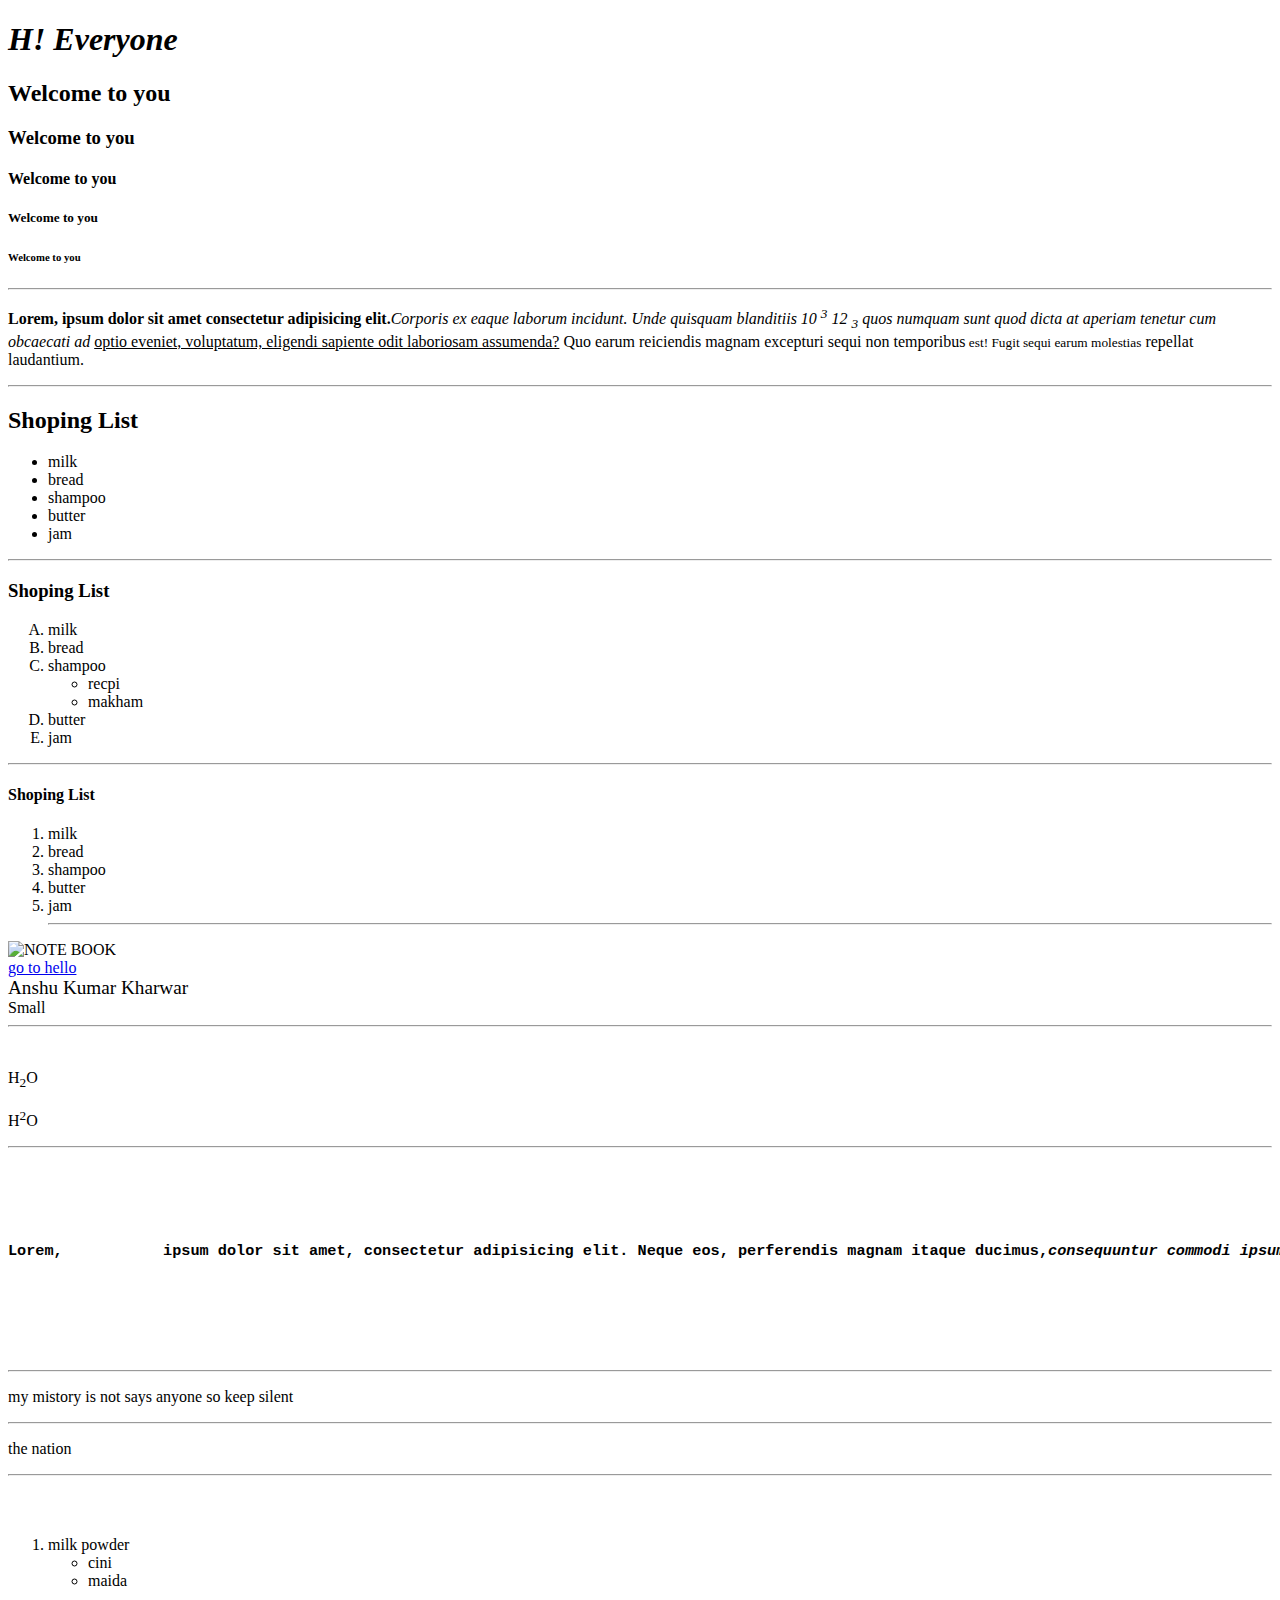
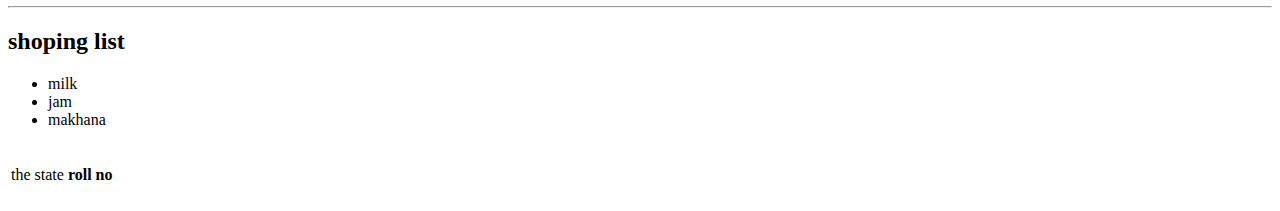
==== index.html @ 22db65f3 "Apna knowledge" ====
<!DOCTYPE html>
<html lang="en">
<head>
    <meta charset="UTF-8">
    <meta name="viewport" content="width=device-width, initial-scale=1.0">
    <title>Apana Knowledge</title>
</head>
<body>

    <body>
        <h1>
        <i>H! Everyone</i>
        </h1>
    </body>
                               
    <h2>Welcome to you</h2>
    <h3>Welcome to you</h3>
    <h4>Welcome to you</h4>
    <h5>Welcome to you</h5>
    <h6>Welcome to you</h6>
    <hr>
    <p><b>Lorem, ipsum dolor sit amet consectetur adipisicing elit.</b><i>Corporis ex eaque laborum incidunt. Unde quisquam blanditiis  10 <sup>3</sup> 12 <sub>3</sub> quos numquam sunt quod dicta at aperiam tenetur cum obcaecati ad </i><u>optio eveniet, voluptatum, eligendi sapiente odit laboriosam assumenda?</u> Quo earum reiciendis magnam excepturi sequi non temporibus<small> est! Fugit sequi earum molestias</small> repellat laudantium.</p>

    <hr>
    <h2>Shoping List</h2>
    <ul>
        <li>milk</li>
        <li>bread</li>
        <li>shampoo</li>
        <li>butter</li>
        <li>jam</li>
    </ul>
    <hr>
    <h3>Shoping List</h3>
    <ol type="A">
        <li>milk</li>
        <li>bread</li>
        <li>shampoo</li>
        <ul>
            <li>recpi</li>
            <li>makham</li>
        </ul>
        <li>butter</li>
        <li>jam</li>
    </ol>
    <hr>
    <h4>Shoping List</h4>
    <ol>
        <li>milk</li>
        <li>bread</li>
        <li>shampoo</li>
        <li>butter</li>
        <li>jam</li>
    <hr>
    </ol>
    <img src = "https://www.solo.in/image/cache/Web%20upload%201500px%20Courier/NA553/MIX/1-1000x1000.jpg" alt = "NOTE BOOK" height="100" width="100"/>
     
     <br />
     <a href="/hello.html"> go to hello </a>
     <br />
     <big>Anshu Kumar Kharwar</big>
     <br />
     <samll>Small</samll>
     <hr>
     <br />
     <p>H<sub>2</sub>O</p>
     <p>H<sup>2</sup>O</p>
     <hr>
     <pre>
        <h3>
        <p>Lorem,           <b>ipsum dolor sit amet, consectetur adipisicing elit. Neque eos, perferendis magnam itaque ducimus,</b><i>consequuntur commodi ipsum veniam, nam quaerat laborum! Ipsum qui eligendi,</i></p>
        </h3>
     </pre>
     <hr>
     
        <p>my mistory is not says anyone so keep silent</p>

     <hr>
    <table>
        <tr>
           
            <p>
                the nation
            </p>    
         </tr>   
        <td>

        <p>the state</p>
        </td>
        <hr>
        <br>
        <th>roll no</th>
        <br>
         <ol> <!-- orderd list  -->
            <li> <!--list item-->
                milk powder
                <ul> <!--unorderd list-->
                    <li>cini</li>
                    <li>maida</li>
                </ul>
            </li>
        </ol>
        
        <hr>
        <h2>shoping list</h2>
        <ul>
            <li>milk</li>
            <li>jam</li>
            <li>makhana</li>
        
        </ul>
</body>
</html>
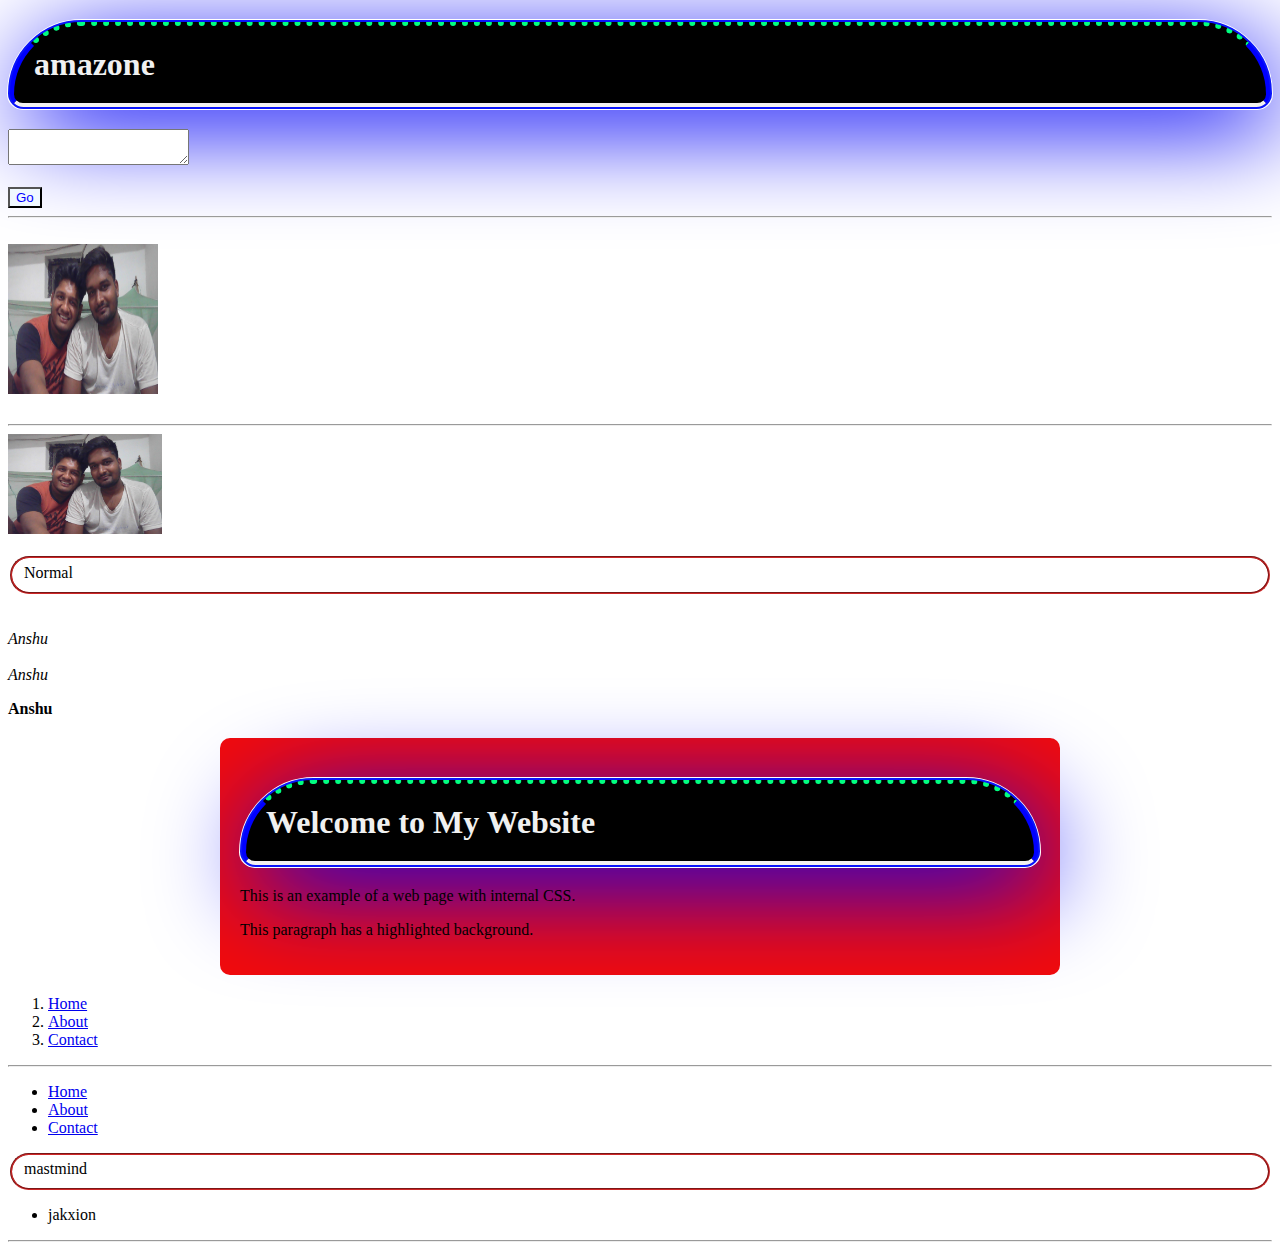
==== commit 00059919: "Add files via upload" ====
--- a/index.html
+++ b/index.html
@@ -3,111 +3,72 @@
 <head>
     <meta charset="UTF-8">
     <meta name="viewport" content="width=device-width, initial-scale=1.0">
-    <title>Apana Knowledge</title>
+    <title>Document</title>
+    <link rel="stylesheet" href="style.css">
 </head>
 <body>
+    <!-- <h1> Hello world </h1>
+    <h1>Namste Duniaa</h1>
+    <h2><b>Hii</b></h2>
+    <button>click me</button>
+    <br >
+     <a>amit</a>
+    <br />
+    <hr>
+    <h1>Good Night Everyone</h1>
+    <hr/> -->
 
-    <body>
-        <h1>
-        <i>H! Everyone</i>
-        </h1>
-    </body>
-                               
-    <h2>Welcome to you</h2>
-    <h3>Welcome to you</h3>
-    <h4>Welcome to you</h4>
-    <h5>Welcome to you</h5>
-    <h6>Welcome to you</h6>
+    <p><h1>amazone</h1></p>
+    <textarea name="" id=""></textarea>
+    <br>
+    <br>
+    <button>Go</button>
+    <br/>
     <hr>
-    <p><b>Lorem, ipsum dolor sit amet consectetur adipisicing elit.</b><i>Corporis ex eaque laborum incidunt. Unde quisquam blanditiis  10 <sup>3</sup> 12 <sub>3</sub> quos numquam sunt quod dicta at aperiam tenetur cum obcaecati ad </i><u>optio eveniet, voluptatum, eligendi sapiente odit laboriosam assumenda?</u> Quo earum reiciendis magnam excepturi sequi non temporibus<small> est! Fugit sequi earum molestias</small> repellat laudantium.</p>
+    <br>
+    
+        <img src="Brothers.jpg" alt="Brothers" height="150px" width="150px">
 
+    
+    <br/>
+    <!-- <iframe src="Brothers.jpg" frameborder="0"></iframe> -->
+    <br>
     <hr>
-    <h2>Shoping List</h2>
-    <ul>
-        <li>milk</li>
-        <li>bread</li>
-        <li>shampoo</li>
-        <li>butter</li>
-        <li>jam</li>
-    </ul>
-    <hr>
-    <h3>Shoping List</h3>
-    <ol type="A">
-        <li>milk</li>
-        <li>bread</li>
-        <li>shampoo</li>
+    <img src="Brothers.jpg" alt="Brothers" sizes="100px" srcset="Brothers.jpg" height="100px">
+    <br>
+    <br>
+    <fieldset>Normal</fieldset>
+    <br>
+    <br>
+
+    <em>Anshu</em><br><br>
+    <i>Anshu</i>
+    <p><b>Anshu</b></p>
+    <div class="container">
+        <h1>Welcome to My Website</h1>
+        <p>This is an example of a web page with internal CSS.</p>
+        <p>This paragraph has a <span class="highlight">highlighted 
+       background</span>.</p>
+        </div>
+        <nav>
+            <ol>
+            <li><a href="index.html">Home</a></li> <!--li maens:- list item-->
+            <li><a href="about.html">About</a></li>
+            <li><a href="contact.html">Contact</a></li>
+            </ol>
+            <hr>
+            <ul>
+               <li><a href="index.html">Home</a></li>
+               <li><a href="about.html">About</a></li>
+               <li><a href="contact.html">Contact</a></li>
+            </ul>
+            </nav>
+            <fieldset>mastmind</fieldset>
         <ul>
-            <li>recpi</li>
-            <li>makham</li>
-        </ul>
-        <li>butter</li>
-        <li>jam</li>
-    </ol>
-    <hr>
-    <h4>Shoping List</h4>
-    <ol>
-        <li>milk</li>
-        <li>bread</li>
-        <li>shampoo</li>
-        <li>butter</li>
-        <li>jam</li>
-    <hr>
-    </ol>
-    <img src = "https://www.solo.in/image/cache/Web%20upload%201500px%20Courier/NA553/MIX/1-1000x1000.jpg" alt = "NOTE BOOK" height="100" width="100"/>
-     
-     <br />
-     <a href="/hello.html"> go to hello </a>
-     <br />
-     <big>Anshu Kumar Kharwar</big>
-     <br />
-     <samll>Small</samll>
-     <hr>
-     <br />
-     <p>H<sub>2</sub>O</p>
-     <p>H<sup>2</sup>O</p>
-     <hr>
-     <pre>
-        <h3>
-        <p>Lorem,           <b>ipsum dolor sit amet, consectetur adipisicing elit. Neque eos, perferendis magnam itaque ducimus,</b><i>consequuntur commodi ipsum veniam, nam quaerat laborum! Ipsum qui eligendi,</i></p>
-        </h3>
-     </pre>
-     <hr>
-     
-        <p>my mistory is not says anyone so keep silent</p>
+            <li>jakxion</li>
+        </ul> 
+        <hr>
+        <p><a><w3schools class="http://www.w3schools.com"></w3schools></a></p>
 
-     <hr>
-    <table>
-        <tr>
-           
-            <p>
-                the nation
-            </p>    
-         </tr>   
-        <td>
-
-        <p>the state</p>
-        </td>
-        <hr>
-        <br>
-        <th>roll no</th>
-        <br>
-         <ol> <!-- orderd list  -->
-            <li> <!--list item-->
-                milk powder
-                <ul> <!--unorderd list-->
-                    <li>cini</li>
-                    <li>maida</li>
-                </ul>
-            </li>
-        </ol>
-        
-        <hr>
-        <h2>shoping list</h2>
-        <ul>
-            <li>milk</li>
-            <li>jam</li>
-            <li>makhana</li>
-        
-        </ul>
-</body>
+</body>        
 </html>--- a/style.css
+++ b/style.css
@@ -0,0 +1,55 @@
+/* h1 {
+  color : rgb(13, 154, 201);
+}
+h2 {
+  color :rgb(50, 255, 8);
+
+button {
+  color :blue;
+  background-color : red
+} */
+h1 {
+  max-width: 10000px;
+  max-height: 100px;
+  padding: 20px;
+  margin: 20px auto;
+  
+  color : rgb(240, 241, 241);
+  background-color: black;
+  box-shadow: 10px 20px 100px rgb(0, 0, 246);
+  text-align: left;
+  border-style: solid;
+  border-color: rgb(243, 241, 241);
+  border-radius: 20px;
+  border-width: 6px;
+  border-top-color: rgb(0, 255, 128);
+  border-left-color: blue;
+  border-right-color: blue;
+  border-top-style: dotted;
+  outline: auto;
+  outline-color: rgb(10,20,250);
+  border-top-right-radius: 100px;
+  border-top-left-radius: 100px;
+  border-top-right-radius: 100px;
+
+
+
+  
+}
+button {
+  color : blue;
+  background-color: aliceblue;
+}
+.container {
+  max-width: 800px;
+  margin: 20px auto;
+  padding: 20px;
+  background-color: #f20b0b;
+  border-radius: 10px;
+  7box-shadow: 0 0 10px rgba(0,0,0,0.1);
+}
+fieldset {
+  border-radius: 200px;
+  /* border-bottom: 20px; */
+  border-color: #ce2727;
+}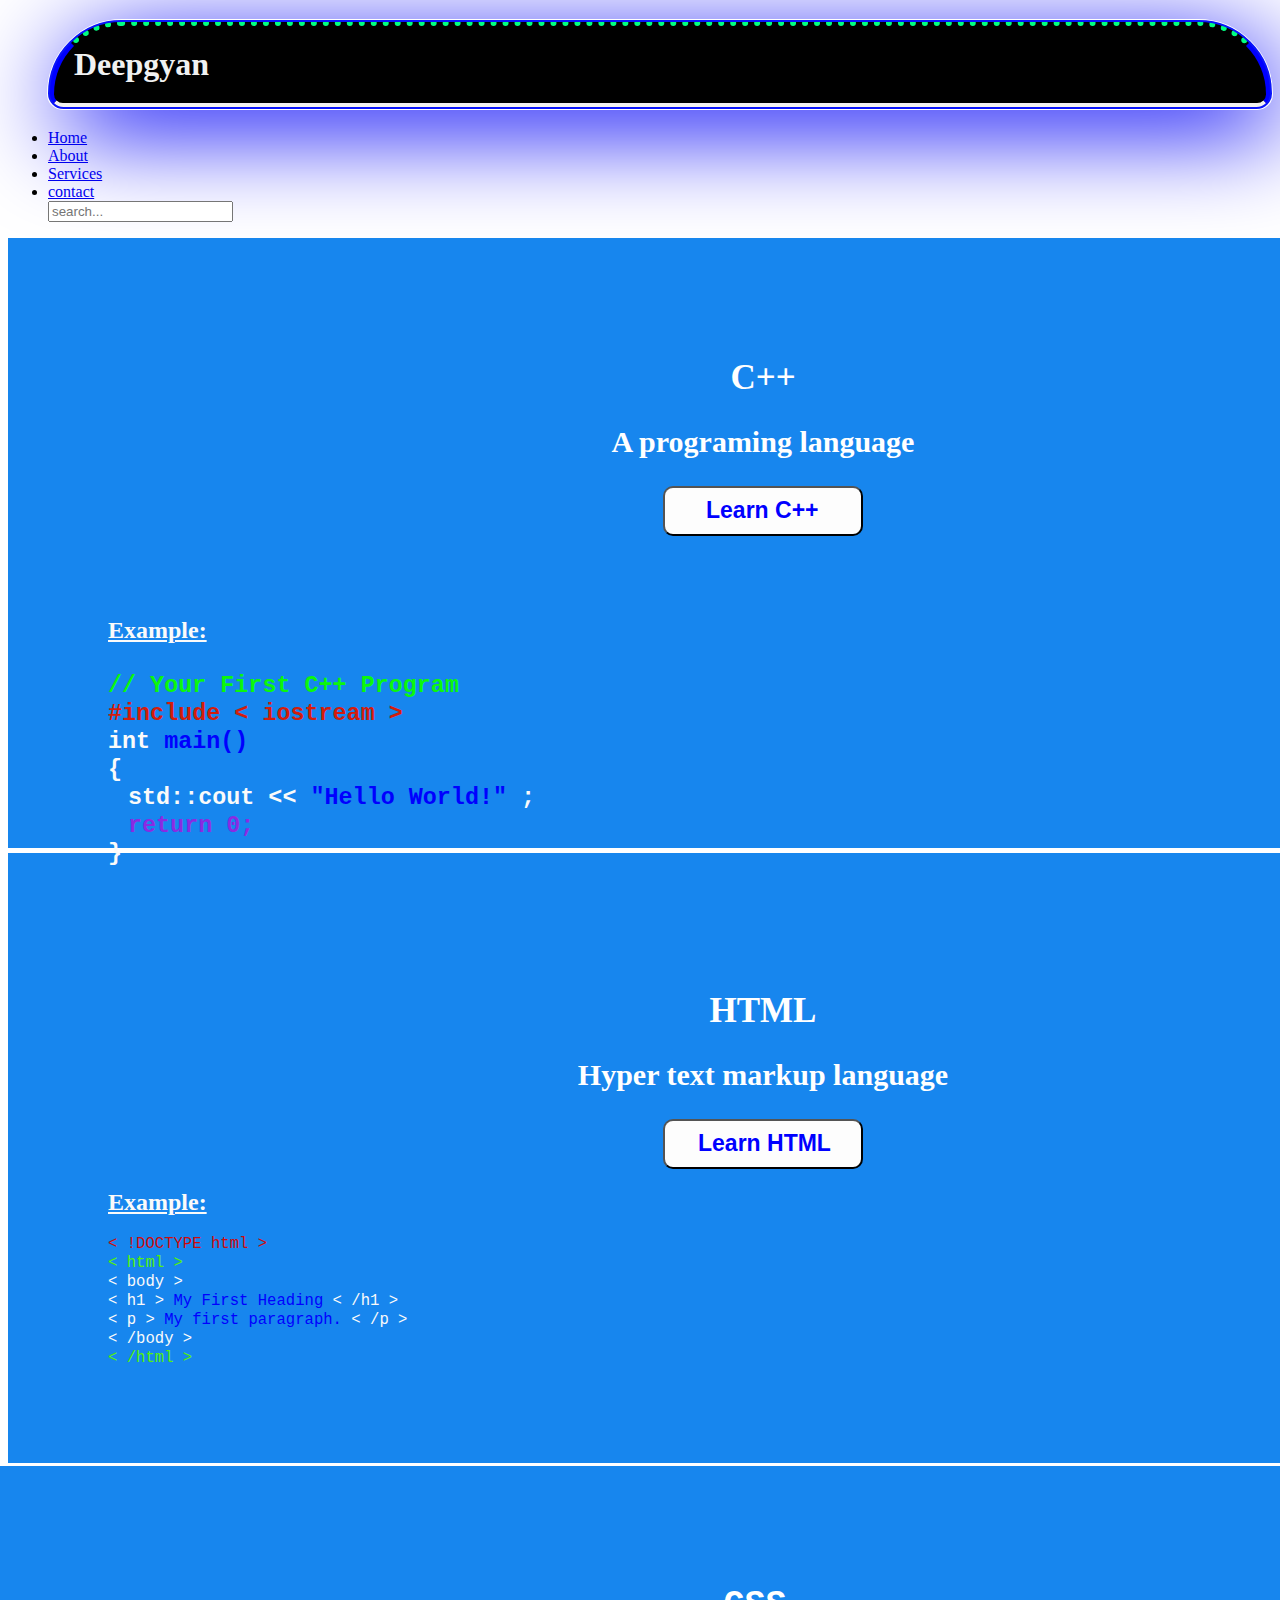
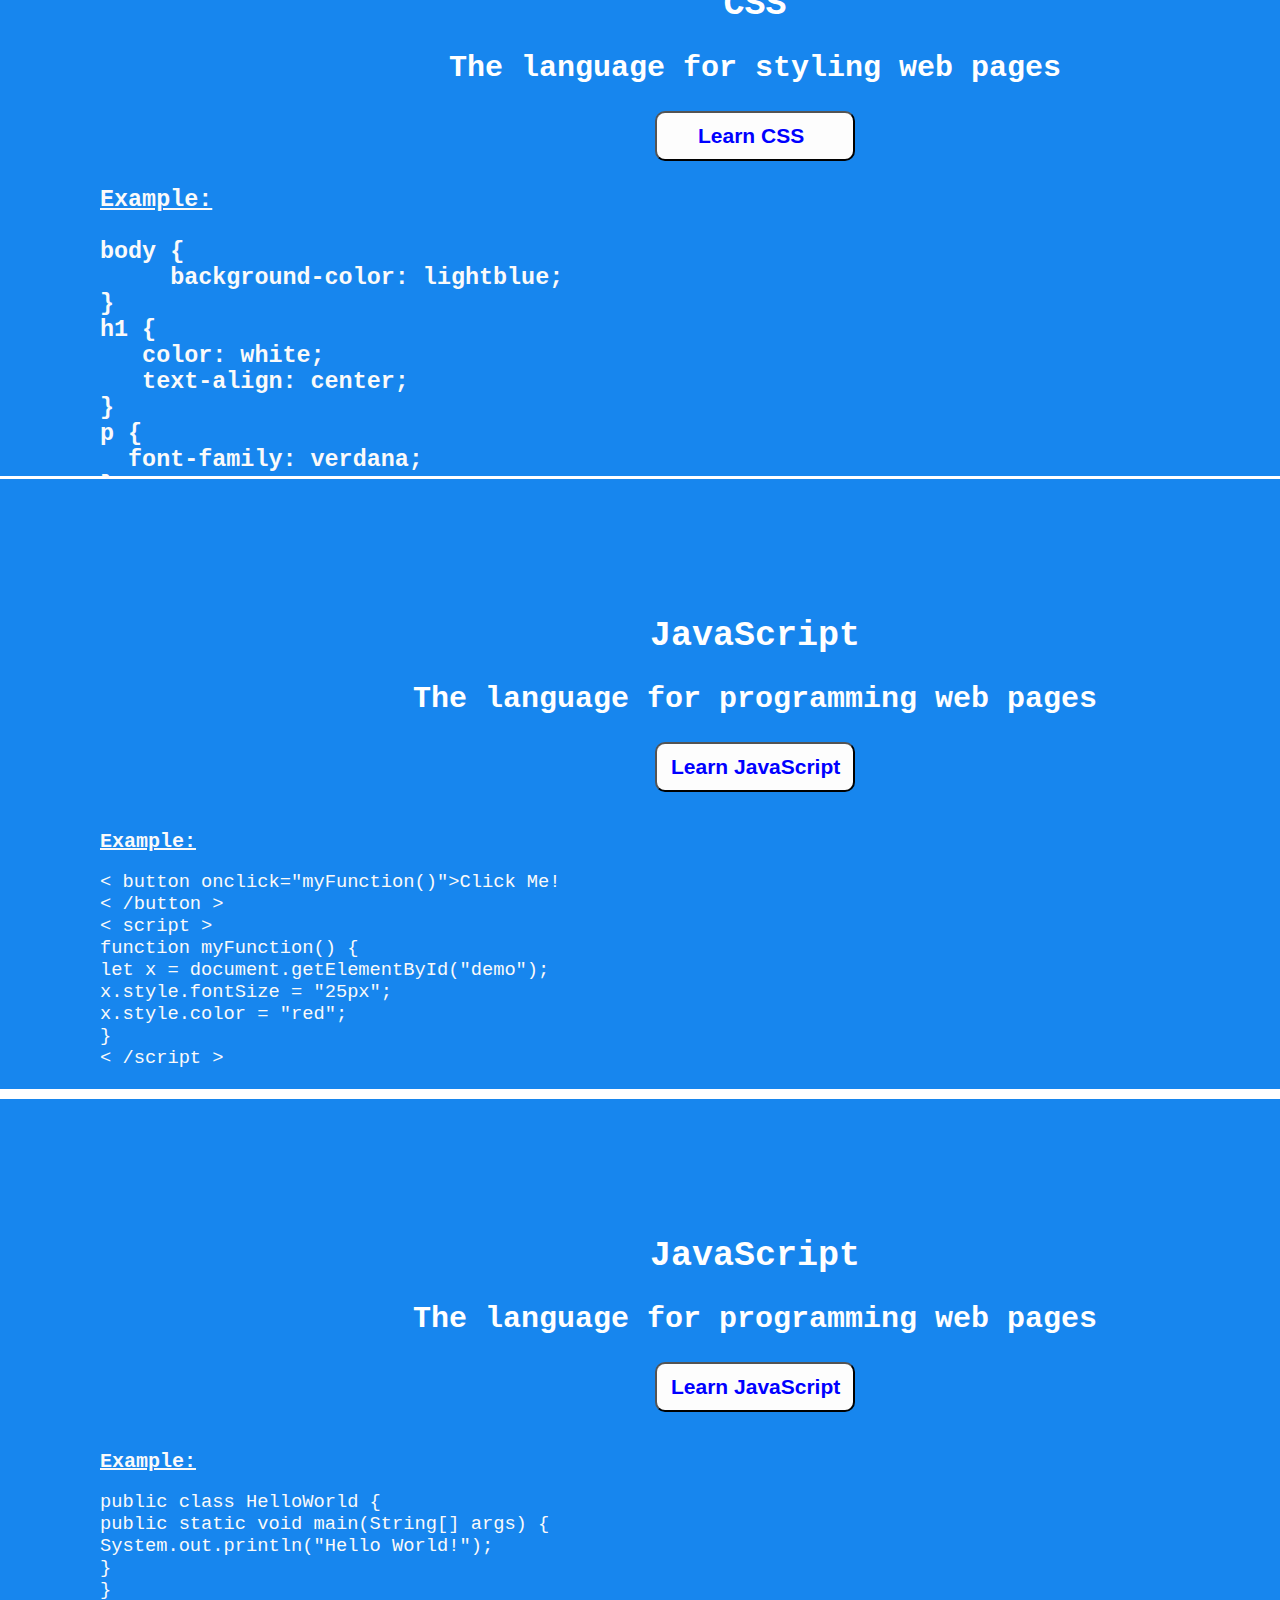
==== commit c4255fcf: "added index.html" ====
--- a/index.html
+++ b/index.html
@@ -3,72 +3,232 @@
 <head>
     <meta charset="UTF-8">
     <meta name="viewport" content="width=device-width, initial-scale=1.0">
-    <title>Document</title>
-    <link rel="stylesheet" href="style.css">
+    <title>Deepgyan</title>
+    <link rel="stylesheet" value="css/text" href="style.css">
+    <script src="console.js"></script>
+    <link rel="icon" 
+    type="image/jpg" 
+    href="C:\Users\amita\OneDrive\Pictures\Saved Pictures\WhatsApp Image 2024-09-20 at 16.16.50_f9af23bf.jpg">
+    <!-- <link rel="icon" 
+    type="image/jpg" 
+    href="C:\Users\amita\OneDrive\Pictures\Saved Pictures\My Logoo.jpg"> -->
 </head>
 <body>
-    <!-- <h1> Hello world </h1>
-    <h1>Namste Duniaa</h1>
-    <h2><b>Hii</b></h2>
-    <button>click me</button>
-    <br >
-     <a>amit</a>
-    <br />
-    <hr>
-    <h1>Good Night Everyone</h1>
-    <hr/> -->
-
-    <p><h1>amazone</h1></p>
-    <textarea name="" id=""></textarea>
-    <br>
-    <br>
-    <button>Go</button>
-    <br/>
-    <hr>
-    <br>
-    
-        <img src="Brothers.jpg" alt="Brothers" height="150px" width="150px">
-
-    
-    <br/>
-    <!-- <iframe src="Brothers.jpg" frameborder="0"></iframe> -->
-    <br>
-    <hr>
-    <img src="Brothers.jpg" alt="Brothers" sizes="100px" srcset="Brothers.jpg" height="100px">
-    <br>
-    <br>
-    <fieldset>Normal</fieldset>
-    <br>
-    <br>
-
-    <em>Anshu</em><br><br>
-    <i>Anshu</i>
-    <p><b>Anshu</b></p>
-    <div class="container">
-        <h1>Welcome to My Website</h1>
-        <p>This is an example of a web page with internal CSS.</p>
-        <p>This paragraph has a <span class="highlight">highlighted 
-       background</span>.</p>
+    <header>
+        <nav class="navbar">
+            <ul>
+                <h1>Deepgyan</h1>
+                <li><a href="a">Home</a></li>
+                <li><a href="a">About</a></li>
+                <li><a href="a">Services</a></li>
+                <li><a href="a">contact</a></li>
+                <input type="search" id="search" placeholder="search...">
+            </ul>
+        </nav>
+    </header>
+    <div style="background-color: rgb(23, 134, 238); color: white; width: 1310px; height: 410px; text-align: center; padding: 100px; margin-top: 5px;">
+
+        <h2><a style="text-align: center; font-size: 35px; color: white; font-style: normal;">C++</a>
+            <br>
+            <br>
+            <a style="text-align: center; font-size: 30px; color: white; font-style: normal;">A programing language</a>
+            <br>
+            <br>
+            <a href="C++ tutorials.html"><button style="background-color: rgb(253, 253, 253); width: 200px; height: 50px; border-radius: 10px; text-align: left;"><strong style="font-size: 23px; margin-left: 35px; font-style: unset;">Learn C++</strong></button></a>
+
+    <div style="color: rgb(250, 250, 250); text-align: left; margin: 0;">
+    <nav>
+        <br>
+        <br>
+        <br>
+
+        <!-- C++ program Hello world -->
+
+        <strong><u style="font-size: x-large">Example:</u></strong>
+        <br>
+        <br>
+    <code style="font-size: larger;">
+        <code style="color: rgb(12, 247, 12);">// Your First C++ Program</code>
+        <br>
+        <!-- <code style="color: rgb(139, 13, 13);"> #include < iostream ></code> -->
+        <code style="color: rgb(212, 28, 11);">#include < iostream ></code>
+        <br>
+        <!-- <code style="color: rgb(128, 42, 165);">using namespace</code>
+        <code style="color: blue;">std</code> 
+        <code>;</code> -->
+        <!-- <br> -->
+        <code>int </code>
+        <code style="color: blue;">main()</code>
+        <br>
+        <!-- <code>int main()</code> -->
+        <!-- <br> -->
+        <code>{</code>
+        <br>
+        <code style="margin-left: 20px;">std::cout <<</code>
+        <code style="color: blue;">"Hello World!"</code>
+        <code>;</code>
+        <br>
+        <code style="margin-left: 20px; color: blueviolet;">return 0;</code>
+        <br>
+        <code>}</code>
+    </code>
+        <br>
+    </nav>
+    <br>
+        </h2>
+    </div>
+    <br>
+
+
+<!-- html -->
+
+    <div style="background-color: rgb(23, 134, 238); color: white; width: 1310px; height: 410px; text-align: center; padding: 100px; margin-top: -13px;">
+        <br>
+        <h2><a style="text-align: center; font-size: 35px; color: white; font-style: normal;">HTML</a>
+            <br>
+            <br>
+            <a style="text-align: center; font-size: 30px; color: white; font-style: normal;">Hyper text markup language</a>
+            <br>
+            <br>
+            <a href="HTML tutorials.html"><button style="background-color: rgb(253, 253, 253); width: 200px; height: 50px; border-radius: 10px; text-align: left;"><strong style="font-size: 23px; margin-left: 27px; font-style: normal;">Learn HTML</strong></button></a>
+        </h2>
+
+    <div style="color: rgb(250, 250, 250); text-align: left; margin: 0;">
+    <nav>
+
+        <!-- Html program started -->
+
+        <strong style="font-size: x-large;"><u>Example:</u></strong>
+        <br>
+        <br>
+    <code style="font-size: larger;">  
+        <code style="color: rgb(206, 10, 10);">< !DOCTYPE html ></code>
+        <br>
+        <code style="color: rgb(84, 241, 11);">< html ></code>
+        <br>
+        <code>< body ></code>
+        <br>
+        <code>< h1 ></code>
+        <code style="color: blue;">My First Heading</code>
+        <code>< /h1 ></code>
+        <br>
+        <code>< p ></code>
+        <code style="color: blue;">My first paragraph.</code>
+        <code>< /p ></code>
+        <br>
+        <code> < /body > </span>
+        <br>
+        <code style="color: rgb(84, 241, 11);">< /html ></code>
+    </code>
+    </nav>
+    </div>
+
+<!-- new -->
+
+
+    <div style="background-color: rgb(23, 134, 238); color: white; width: 1310px; height: 410px; text-align: center; padding: 100px; position: absolute; left: 0; margin-top: 99px;">
+        <h2><a style="text-align: center; font-size: 35px; color: white; ">CSS</a>
+            <br>
+            <br>
+            <a style="text-align: center; font-size: 30px; color: white; font-style: normal;">The language for styling web pages</a>
+            <br>
+            <br>
+            <a href="CSS tutorials.html"><button style="background-color: rgb(253, 253, 253); width: 200px; height: 50px; border-radius: 10px; text-align: left;"><strong style="font-size: 21px; margin-left: 35px; font-style: unset;">Learn CSS</strong></button></a>
+    <br>
+    <br>
+    <div style="color: rgb(250, 250, 250); text-align: left; margin: 0;">
+    <nav>
+        <strong><u>Example:</u></strong>
+        <br>
+        <br>
+        <code>body {</code><br>
+        <code>&nbsp;&nbsp;&nbsp;&nbsp;&nbsp;background-color: lightblue;</code><br>
+        <code>}</code><br>
+        <code>h1 {</code><br>
+        <code>&nbsp;&nbsp;&nbsp;color: white;</code><br>
+        <code>&nbsp;&nbsp;&nbsp;text-align: center;</code><br>
+        <code>}</code><br>
+        <code> p {</code><br>
+        <code>&nbsp;&nbsp;font-family: verdana;</code><br>
+        <code> }</code>  
+        <br>
+    </nav>
+    </div>
+    <br>
+        </h2>
+    </div>
+    <br>
+
+    <div style="background-color: rgb(23, 134, 238); color: white; width: 1310px; height: 410px; text-align: center; padding: 100px; position: absolute; left: 0; margin-top: 693px; margin-right: 0;">
+        <br>
+        <h2><a style="text-align: center; font-size: 35px; color: white; font-style: normal;">JavaScript</a>
+            <br>
+            <br>
+            <a style="text-align: center; font-size: 30px; color: white; font-style: normal;">The language for programming web pages</a>
+            <br>
+            <br>
+            <a href="JavaScript tutorials.html"><button style="background-color: rgb(253, 253, 253); width: 200px; height: 50px; border-radius: 10px; text-align: left;"><strong style="font-size: 21px; margin-left: 8px; font-style: unset;">Learn JavaScript</strong></button></a>
+        </h2>
+        <br>
+    <div style="color: rgb(250, 250, 250); text-align: left; margin: 0;">
+    <nav>
+        <strong><u style="font-size: x-large;">Example:</u></strong>
+        <br>
+        <br>
+    <code style="font-size: larger;">
+        <code> < button onclick="myFunction()">Click Me!</code>
+        <br>
+        <code>< /button ></code>
+        <br>
+        <code>< script ></script></code>
+        <br>
+        <code>function myFunction() {</code>
+            <br>
+        <code>let x = document.getElementById("demo");</code>
+        <br>
+        <code>x.style.fontSize = "25px";</code>
+        <br>
+        <code>x.style.color = "red";</code> 
+        <br>
+        <code> }</code> 
+        <br>
+        <code>< /script ></code>
+        <br>
+    </code>
+    </nav>
+    </div>
+        <br>
+
+    <div style="background-color: rgb(23, 134, 238); color: white; width: 1310px; height: 410px; text-align: center; padding: 100px; position: absolute; left: 0; margin-top: 12px; margin-right: 0;">
+        <br>
+        <h2><a style="text-align: center; font-size: 35px; color: white; font-style: normal;">JavaScript</a>
+            <br>
+            <br>
+            <a style="text-align: center; font-size: 30px; color: white; font-style: normal;">The language for programming web pages</a>
+            <br>
+            <br>
+            <a href="JavaScript tutorials.html"><button style="background-color: rgb(253, 253, 253); width: 200px; height: 50px; border-radius: 10px; text-align: left;"><strong style="font-size: 21px; margin-left: 8px; font-style: unset;">Learn JavaScript</strong></button></a>
+        </h2>
+        <br>
+    <div style="color: rgb(250, 250, 250); text-align: left; margin: 0;">
+    <nav>
+        <strong><u style="font-size: x-large;">Example:</u></strong>
+        <br>
+        <br>
+    <code style="font-size: larger;">
+        <code>public class HelloWorld {</code>
+        <br>
+        <code>public static void main(String[] args) {</code>
+        <br>
+        <code>System.out.println("Hello World!");</code>
+        <br>
+        <code>}</code>
+        <br>
+        <code>}</code>
         </div>
-        <nav>
-            <ol>
-            <li><a href="index.html">Home</a></li> <!--li maens:- list item-->
-            <li><a href="about.html">About</a></li>
-            <li><a href="contact.html">Contact</a></li>
-            </ol>
-            <hr>
-            <ul>
-               <li><a href="index.html">Home</a></li>
-               <li><a href="about.html">About</a></li>
-               <li><a href="contact.html">Contact</a></li>
-            </ul>
-            </nav>
-            <fieldset>mastmind</fieldset>
-        <ul>
-            <li>jakxion</li>
-        </ul> 
-        <hr>
-        <p><a><w3schools class="http://www.w3schools.com"></w3schools></a></p>
-
-</body>        
+        <br>
+    </code>
+    </nav>
+    </div>
+</body>
 </html>